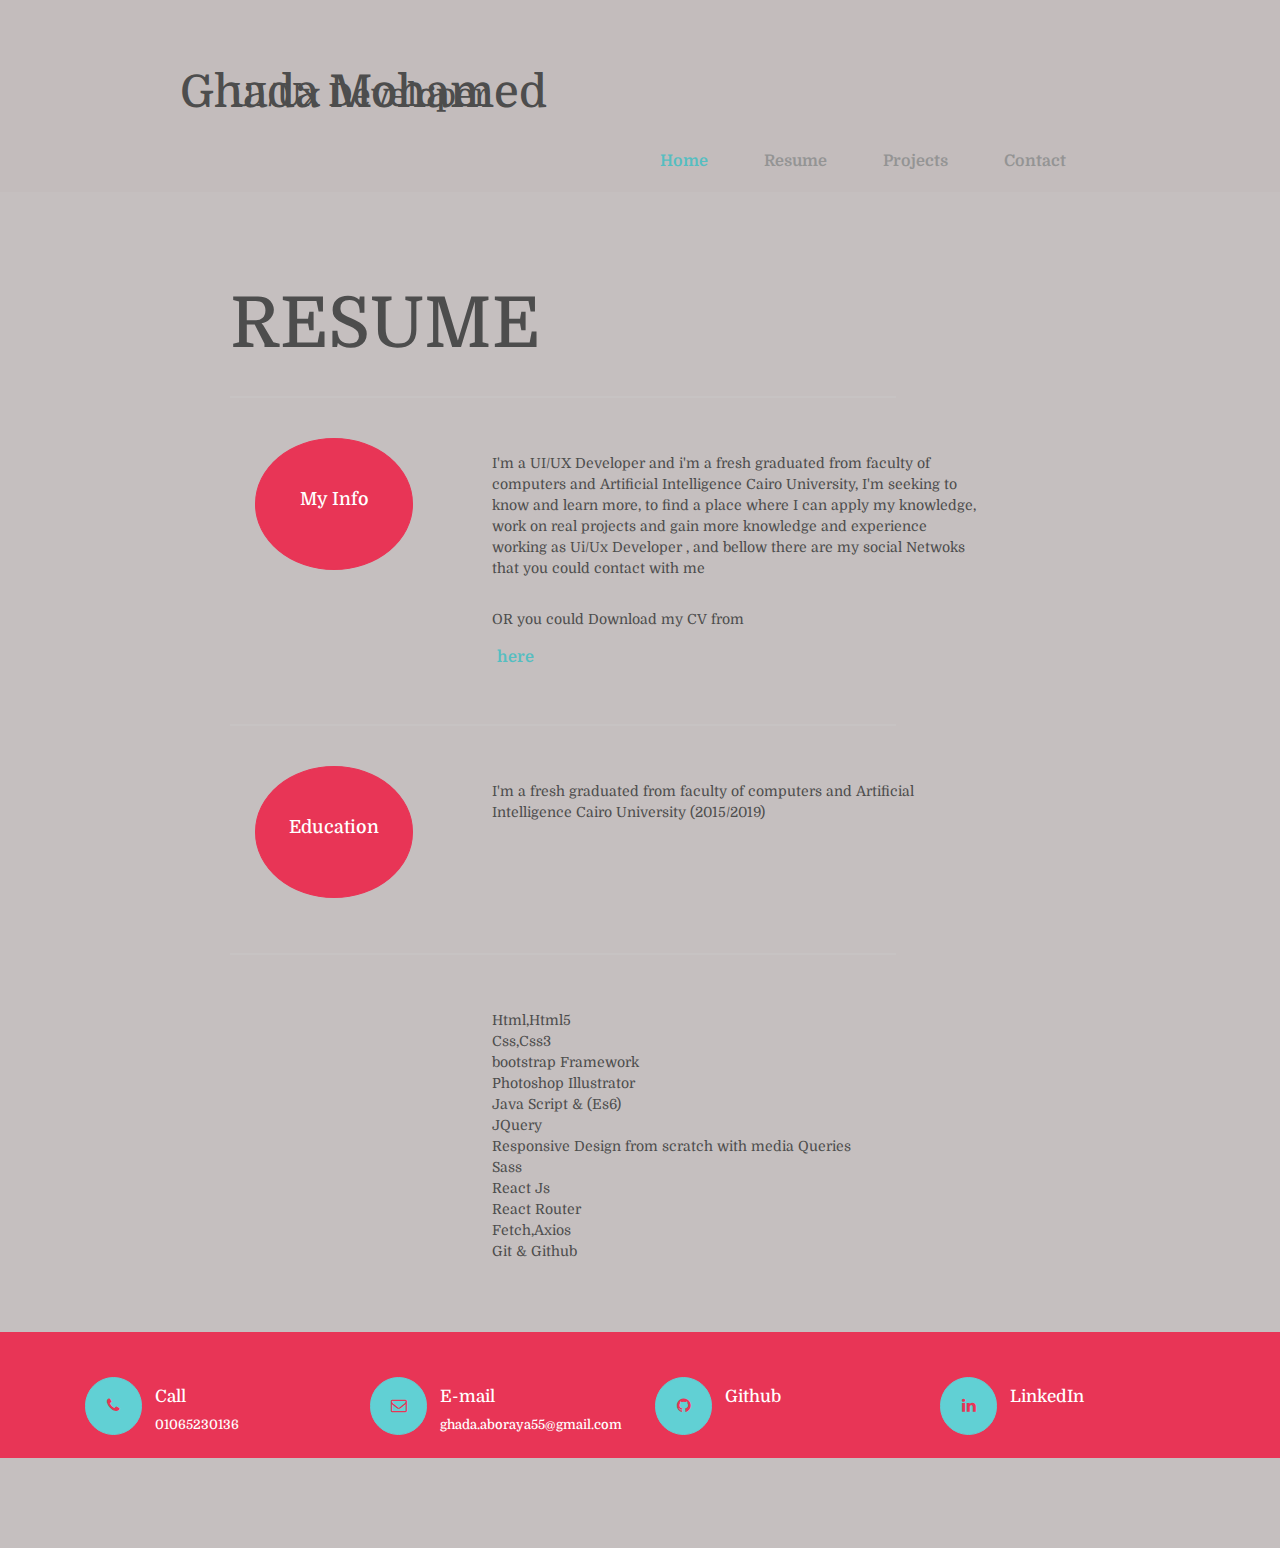
==== resume.html @ 829a207f "first commit" ====
<!DOCTYPE html>
<html>
    <head>
        <title>My Resume</title>
        <meta name="viewport" content="width=device-width, initial-scale=1, shrink-to-fit=no">
        <link href="https://fonts.googleapis.com/css?family=Domine&display=swap" rel="stylesheet">
        <link href="./css/bootstrap.min.css" rel="stylesheet" type="text/css">
        <link href="./css/animate.css" rel="stylesheet" type="text/css">
        <link href="./css/font-awesome.min.css" rel="stylesheet" type="text/css">
        <link href="./css/styles.css " rel="stylesheet" type="text/css">
    </head>


    <body class="Resume">
        <nav class="navbar navbar-expand-lg navbar-light bg-light">
            <button class="navbar-toggler" type="button" data-toggle="collapse" data-target="#navbarTogglerDemo01" aria-controls="navbarTogglerDemo01" aria-expanded="false" aria-label="Toggle navigation">
              <span class="navbar-toggler-icon"></span>
            </button>
            <h1>Ghada Mohamed</h1><br>
            <h2>UI/Ux Developer</h2>
            <div class="collapse navbar-collapse" id="navbarTogglerDemo01">
              <ul class="navbar-nav mr-auto mt-2 mt-lg-0">
                <li class="nav-item active">
                  <a class="nav-link" href="index.html">Home <span class="sr-only">(current)</span></a>
                </li>
                <li class="nav-item">
                  <a class="nav-link" href="#">Resume</a>
                </li>
                <li class="nav-item">
                    <a class="nav-link" href="projects.html">Projects</a>
                  </li>
                  <li class="nav-item">
                    <a class="nav-link" href="#Contact">Contact</a>
                  </li>
              </ul>
            </div>
        </nav>




        <div class="resume">
            <div class="container">
                <h1>RESUME</h1>
                <div class="line"></div>
                <div class="contents">
                    <div class="row">
                        <div class="col-md-4">
                            <div class="circ wow rollIn" data-wow-delay="1s">
                                <h3>My Info</h3>
                            </div>
                        </div>
                        <div class="col-md-6">
                            <p>I'm a UI/UX Developer and i'm a fresh graduated from faculty of computers and Artificial Intelligence Cairo University, I'm seeking to know and learn more, to find a place where I can apply my knowledge, work on real projects and gain more knowledge and experience working as Ui/Ux Developer , and bellow there are my social Netwoks that you could contact with me</p>
                            <p>OR you could Download my CV from</p>
                            <a href="https://drive.google.com/file/d/1ldzdNqPDBJM0vSfjw_JETpwxfj-dJ2mc/view?usp=sharing" class="cv">here</a>
                        </div>
                    </div>
                </div>
                <div class="line"></div>
                <div class="contents">
                    <div class="row">
                        <div class="col-md-4">
                            <div class="circ wow rollIn" data-wow-delay="1.2s">
                                <h3>Education</h3>
                            </div>
                        </div>
                        <div class="col-md-6">
                            <p>I'm a fresh graduated from faculty of computers and Artificial Intelligence Cairo University (2015/2019)</p>
                        </div>
                    </div>
                </div>
                <div class="line"></div>
                <div class="contents">
                    <div class="row">
                        <div class="col-md-4">
                            <div class="circ wow rollIn" data-wow-delay="1.2s">
                                <h3>My Skills</h3>
                            </div>
                        </div>
                        <div class="col-md-6">
                            <p>Html,Html5<br>
                            Css,Css3<br>                            
                            bootstrap Framework<br>
                            Photoshop Illustrator<br>
                            Java Script & (Es6)<br>
                            JQuery<br>
                            Responsive Design from scratch with media Queries<br>
                            Sass<br>
                            React Js<br>
                            React Router<br>
                            Fetch,Axios<br>
                            Git & Github<br>
                        </p>
                        </div>
                    </div>
                </div>
            </div>

            <div class="media" id="Contact">
                <div class="container">
                    <div class="row">
                        <div class="col-md-3">
                            <div class="dot">
                                <i class="fa fa-phone" aria-hidden="true"></i>
                            </div>
                            <h5>Call</h5>
                            <h6>01065230136</h6>
                        </div>
                        <div class="col-md-3">
                            <div class="dot">
                                <i class="fa fa-envelope-o" aria-hidden="true"></i>
                            </div>
                            <h5>E-mail</h5>
                            <h6>ghada.aboraya55@gmail.com</h6>
                        </div>
                        <div class="col-md-3">
                           <a href="https://github.com/GhadaAboraya"> <div class="dot">
                            <i class="fa fa-github" aria-hidden="true"></i>
                            </div></a>
                            <h5>Github</h5>
                        </div>
                        <div class="col-md-3">
                            <a href="https://www.linkedin.com/feed/"><div class="dot">
                                <i class="fa fa-linkedin" aria-hidden="true"></i>
                            </div></a>
                            <h5>LinkedIn</h5>
                        </div>
                    </div>
                </div>
            </div>
        </div>



        <script src="./js/jquery.min.js"></script>
        <script src="./js/bootstrap.min.js"></script>
        <script src="./js/wow.min.js"></script>
        <script src="./js/scripts.js"></script>
    </body>
</html>
---- css/styles.css ----
body{
    background-color: #a99f9fab;
    font-family: 'Domine', serif;
}
.bg-light {
    background-color: #a99f9f12 !important;
    padding: 65px 180px;
}
.navbar h1{
    font-size: 45px;
    color: #4D4D4D;
}
.navbar  h2 {
    margin: 60px 50px;
    position: absolute;
    color: #4D4D4D;
}
.navbar-nav {
    margin: -130px 85px;
}
.navbar-nav .nav-item{
    padding: 38px 20px;
}
.navbar-light .navbar-nav .active>.nav-link, .navbar-light .navbar-nav .nav-link.active, .navbar-light .navbar-nav .nav-link.show, .navbar-light .navbar-nav .show>.nav-link {
    color: rgb(85, 190, 193);
    font-weight: bold;
}
.navbar-nav .nav-item .nav-link {
    color: #949494;
    font-size: 16px;
    font-weight: bold;
}
.navbar-nav .nav-item .nav-link:hover{
    color: rgb(85, 190, 193);
}



/*start header*/
.header{
    margin: 85px 0;
}
.header .row .col-md-6 .img img {
    width: 100%;
    border-radius: 55px;
}
.header .row .col-md-6 h1 {
    margin: 0px 55px;
    font-size: 50px;
    color: #4D4D4D;
}
.header .row .col-md-6 h2{
    padding: 20px 55px;
    color: #4D4D4D;
}
.header .row .col-md-6 p{
    padding: 50px 0;
    font-size: 16px;
    color: #4D4D4D;
}
.header .row .col-md-6 .row .col-md-2 .data1  {
    border: 1px solid rgba(232, 53, 86, 1);
    border-radius: 50%;
    padding: 50px 0;
    width: 135%;
    margin: 0 40px;
    text-align: center;
    background-color: rgba(232, 53, 86, 1);
}
.header .row .col-md-6 .row .col-md-2 .data1:hover{
    background-color: rgba(155, 35, 57, 1);
    border: 1px solid rgba(155, 35, 57, 1);
}
.header .row .col-md-6 .row .col-md-2 .data2  {
    border: 1px solid rgba(97, 208, 212, 1);
    border-radius: 50%;
    padding: 50px 0;
    width: 135%;
    margin: 0 40px;
    text-align: center;
    background-color: rgba(97, 208, 212, 1);
}
.header .row .col-md-6 .row .col-md-2 .data2:hover{
    background-color: rgba(65, 139, 141, 1);
    border: 1px solid rgba(65, 139, 141, 1);
}
.header .row .col-md-6 .row .col-md-2 .data3  {
    border: 1px solid rgba(209, 201, 38, 1);
    border-radius: 50%;
    padding: 50px 0;
    width: 135%;
    margin: 0 40px;
    text-align: center;
    background-color: rgba(209, 201, 38, 1);
}
.header .row .col-md-6 .row .col-md-2 .data3:hover{
    background-color: rgba(139, 134, 25, 1);
    border: 1px solid rgba(139, 134, 25, 1);
}
.header .row .col-md-6 .row .col-md-2 a{
    text-decoration: none;
}
.header .row .col-md-6 .row .col-md-2{
    padding: 20px 2px;
    margin: 0 20px;
}
.header .row .col-md-6 .row .col-md-2 .data1 h3 , .header .row .col-md-6 .row .col-md-2 .data2 h3 , .header .row .col-md-6 .row .col-md-2 .data3 h3{
    font-size: 15px;
    color: white;
}
.header .media{
    background-color: rgba(232, 53, 86, 1);
    padding: 25px 0;
}
.header .media .row .col-md-3 .dot {
    border: 1px solid rgba(97, 208, 212, 1);
    width: 20%;
    padding: 16px 10px;
    text-align: center;
    border-radius: 50px;
    position: absolute;
    margin: 20px 0;
    background-color: rgba(97, 208, 212, 1);;
}
.header .media .row .col-md-3 .dot .fa{
    color: rgba(232, 53, 86, 1);
}
.header .media .row .col-md-3 h5 {
    margin: 10px 70px;
    padding-top: 20px;
    font-size: 17px;
    color: white;
}
.header .media .row .col-md-3 h6{
    margin: 0 70px;
    font-size: 13px;
    color: white;
}
/*end header*/
/*end index page*/



/*start resume page  and Project page*/
.Resume .resume , .Projects .project{
    margin: 90px 0;
}
.Resume .resume h1 , .Projects .project h1{
    margin: 0 145px;
    font-size: 70px;
    color: #4D4D4D;
}
.Resume .resume .line , .Projects .project .line{
    border: 1px solid #cccccc5e;
    margin: 30px 145px;
    width: 60%;
}
.Resume .resume .contents , .Projects .project .contents{
    margin-top: 40px;
    margin-left: 100px;
    margin-bottom: 55px;
}
.Resume .resume .contents .row .col-md-4 .circ{
    border: 1px solid rgba(232, 53, 86, 1);
    width: 50%;
    border-radius: 50%;
    padding: 50px 20px;
    text-align: center;
    background-color: rgba(232, 53, 86, 1);
    margin: 0 70px;
}
.Resume .resume .contents .row .col-md-4 .circ h3{
    color: white;
    font-size: 18px;
}
.Resume .resume .contents .row .col-md-6 p {
    font-size: 14px;
    padding: 15px 0;
    margin: 0 -40px;
    width: 100%;
    color: #4D4D4D;
}
.Resume .resume .contents .row .col-md-6 .cv{
    text-decoration: none;
    margin: 0 -35px;
    color: rgb(85, 190, 193);
    font-weight: bold;
}
.Resume .resume .contents .row .col-md-6 .cv:hover{
    color: rgb(85, 190, 193);
    font-weight: bold;
}
.Resume .resume .media , .Projects .project .media{
    background-color: rgba(232, 53, 86, 1);
    padding: 25px 0;
}
.Resume .resume .media .row .col-md-3 .dot ,
.Projects .project .media .row .col-md-3 .dot {
    border: 1px solid rgba(97, 208, 212, 1);
    width: 20%;
    padding: 16px 10px;
    text-align: center;
    border-radius: 50px;
    position: absolute;
    margin: 20px 0;
    background-color: rgba(97, 208, 212, 1);;
}
.Resume .resume .media .row .col-md-3 .dot .fa ,
.Projects .project .media .row .col-md-3 .dot .fa{
    color: rgba(232, 53, 86, 1);
}
.Resume .resume .media .row .col-md-3 h5 ,
.Projects .project .media .row .col-md-3 h5 {
    margin: 10px 70px;
    padding-top: 20px;
    font-size: 17px;
    color: white;
}
.Resume .resume .media .row .col-md-3 h6 ,
.Projects .project .media .row .col-md-3 h6{
    margin: 0 70px;
    font-size: 13px;
    color: white;
}



.Projects .project .contents .row .col-md-6 img{
    width: 100%;
    border-radius: 20px;
}
.Projects .project .contents .row .col-md-6 p{
    font-size: 14px;
    padding: 15px 0;
    color: #4D4D4D;
}
/*end Resume page and Project page*/








/*start responsive*/
/*start for  mobile*/
@media (max-width: 767px) {
    .bg-light {
        background-color:  #a99f9f12!important;
        padding: 65px 10px;
    }
    .navbar h1 {
        font-size: 35px;
        color: #4D4D4D;
    }
    .navbar h2 {
        display: none;
    }
    .navbar-nav {
        margin: 0 5px;
    }    
    .navbar-nav .nav-item {
        padding: 5px 0;
    }
    .navbar-nav .nav-item .nav-link {
        font-size: 18px;
    }
    .header {
        margin: 70px 0;
    }
    .header .row .col-md-6 h1 {
        margin: 0px 30px;
        font-size: 50px;
        color: #4D4D4D;
    }
    .header .row .col-md-6 h2 {
        padding: 20px 20px;
        color: #4D4D4D;
    }
    .header .row .col-md-6 .row .col-md-2 .data1 {
        border: 1px solid rgba(232, 53, 86, 1);
        border-radius: 50%;
        padding: 50px 0;
        width: 50%;
        margin: 0 40px;
        text-align: center;
        background-color: rgba(232, 53, 86, 1);
    }
    .header .row .col-md-6 .row .col-md-2 .data1 h3, .header .row .col-md-6 .row .col-md-2 .data2 h3, .header .row .col-md-6 .row .col-md-2 .data3 h3 {
        font-size: 20px;
        color: white;
    }
    .header .row .col-md-6 .row .col-md-2 .data2 {
        border: 1px solid rgba(97, 208, 212, 1);
        border-radius: 50%;
        padding: 50px 0;
        width: 50%;
        margin: 0 40px;
        text-align: center;
        background-color: rgba(97, 208, 212, 1);
    }
    .header .row .col-md-6 .row .col-md-2 .data3 {
        border: 1px solid rgba(209, 201, 38, 1);
        border-radius: 50%;
        padding: 50px 0;
        width: 50%;
        margin: 0 40px;
        text-align: center;
        background-color: rgba(209, 201, 38, 1);
    }
    .header .row .col-md-6 p {
        padding: 50px 15px;
        font-size: 20px;
    }
    .header .media {
        background-color: rgba(232, 53, 86, 1);
        margin: 25px 0;
    }
    .header .media .row .col-md-3 .dot {
        border: 1px solid rgba(97, 208, 212, 1);
        width: 15%;
        padding: 16px 10px;
        text-align: center;
        border-radius: 50px;
        position: absolute;
        margin: 20px 0;
        background-color: rgba(97, 208, 212, 1);
    }
    .header .media .row .col-md-3 h5 {
        margin: 10px 110px;
        padding-top: 20px;
        font-size: 20px;
        color: white;
    }
    .header .media .row .col-md-3 h6 {
        margin: 0 110px;
        font-size: 17px;
        color: white;
    }
    .header .media .row .col-md-3 .dot .fa {
        color: rgba(232, 53, 86, 1);
        font-size: 25px;
    }



    /*start my Resume page and project page*/
    .Resume .resume h1, .Projects .project h1 {
        margin: 0 0;
        font-size: 50px;
        color: #676565;
        text-align: center;
    }
    .Resume .resume .line, .Projects .project .line {
        border: 1px solid #cccccc5e;
        margin: 30px 80px;
        width: 60%;
    }
    .Resume .resume .contents{
        margin-top: 40px;
        margin-left: 70px;
        margin-bottom: 55px;
    }
    .Projects .project .contents {
        margin-top: 40px;
        margin-left: 0;
        margin-bottom: 55px;
        text-align: center;
    }
    .Projects .project .contents .row .col-md-6 img {
        width: 90%;
        border-radius: 20px;
    }
    .Projects .project .contents .row .col-md-6 p {
        font-size: 14px;
        padding: 15px 0;
    }
    .Resume .resume .contents .row .col-md-4 .circ {
        border: 1px solid rgba(232, 53, 86, 1);
        width: 50%;
        border-radius: 50%;
        padding: 50px 20px;
        text-align: center;
        background-color: rgba(232, 53, 86, 1);
        margin: 0 50px;
    }
    .Resume .resume .contents .row .col-md-4 .circ h3 {
        color: white;
        font-size: 20px;
    }
    .Resume .resume .contents .row .col-md-6 p {
        font-size: 18px;
        padding: 15px 0;
        margin: 5px 0;
        width: 100%;
    }
    .Resume .resume .contents .row .col-md-6 .cv {
        text-decoration: none;
        margin: 0 5px;
        color: rgba(97, 208, 212, 1);
        font-size: 22px;
    }
    .Resume .resume .media ,.Projects .project .media {
        background-color: rgba(232, 53, 86, 1);
        margin: 25px 0;
    }
    .Resume .resume .media .row .col-md-3 .dot ,
    .Projects .project .media .row .col-md-3 .dot{
        border: 1px solid rgba(97, 208, 212, 1);
        width: 15%;
        padding: 16px 10px;
        text-align: center;
        border-radius: 50px;
        position: absolute;
        margin: 20px 0;
        background-color: rgba(97, 208, 212, 1);
    }
    .Resume .resume .media .row .col-md-3 h5 , 
    .Projects .project .media .row .col-md-3 h5 {
        margin: 10px 110px;
        padding-top: 20px;
        font-size: 20px;
        color: white;
    }
    .Resume .resume .media .row .col-md-3 h6 ,
    .Projects .project .media .row .col-md-3 h6 {
        margin: 0 60px;
        font-size: 20px;
        color: white;
    }
    .Resume .resume .media .row .col-md-3 .dot .fa ,
     .Projects .project .media .row .col-md-3 .dot .fa {
        color: rgba(232, 53, 86, 1);
        font-size: 25px;
    }
}



/*start for tablet*/
@media(min-width: 768px) and (max-width: 991px){
    .bg-light {
        background-color:  #a99f9f12!important;
        padding: 50px 60px;
    }
    .navbar h2 {
        margin: 60px 215px;
        position: absolute;
    }
    .navbar-nav {
        margin: 0 0;
    }
    .navbar-nav .nav-item {
        padding: 0;
    }
    .header .row .col-md-6 h2 {
        padding: 20px 20px;
    }
    .header .row .col-md-6 .row .col-md-2 .data1 {
        border: 1px solid rgba(232, 53, 86, 1);
        border-radius: 50%;
        padding: 30px 10px;
        width: 155%;
        margin: 0 15px;
        text-align: center;
        background-color: rgba(232, 53, 86, 1);
    }
    .header .row .col-md-6 .row .col-md-2 .data2 {
        border: 1px solid rgba(97, 208, 212, 1);
        border-radius: 50%;
        padding: 30px 10px;
        width: 155%;
        margin: 0 15px;
        text-align: center;
        background-color: rgba(97, 208, 212, 1);
    }
    .header .row .col-md-6 .row .col-md-2 .data3 {
        border: 1px solid rgba(209, 201, 38, 1);
        border-radius: 50%;
        padding: 30px 10px;
        width: 155%;
        margin: 0 15px;
        text-align: center;
        background-color: rgba(209, 201, 38, 1);
    }
    .header .row .col-md-6 p {
        padding: 50px 0;
        font-size: 16px;
        width: 200%;
    }
    .header .media .row .col-md-3 .dot {
        border: 1px solid rgba(97, 208, 212, 1);
        width: 30%;
        padding: 16px 10px;
        text-align: center;
        border-radius: 50px;
        position: absolute;
        margin: 20px 0;
        background-color: rgba(97, 208, 212, 1);
    }
    .header .media .row .col-md-3 h5 {
        margin: 10px 60px;
        padding-top: 20px;
        font-size: 18px;
        color: white;
    }
    .header .media .row .col-md-3 h6 {
        margin: 0 60px;
        font-size: 13px;
        color: white;
    }




    /*start resume page and project page*/
    .Resume .resume h1, .Projects .project h1 {
        margin: 0 0;
        font-size: 55px;
        color: #676565;
        text-align: center;
    }
    .Resume .resume .contents, .Projects .project .contents {
        margin-top: 40px;
        margin-left: 25px;
        margin-bottom: 55px;
    }
    .Resume .resume .contents .row .col-md-4 .circ {
        border: 1px solid rgba(232, 53, 86, 1);
        width: 60%;
        border-radius: 50%;
        padding: 45px 20px;
        text-align: center;
        background-color: rgba(232, 53, 86, 1);
        margin: 0 30px;
    }
    .Resume .resume .contents .row .col-md-6 p {
        font-size: 14px;
        padding: 15px 0;
        margin: 0px 15px;
        width: 105%;
    }
    .Resume .resume .contents .row .col-md-6 .cv {
        text-decoration: none;
        margin: 0 30px;
        color: rgba(97, 208, 212, 1);
    }
    .Resume .resume .media .row .col-md-3 .dot ,
    .Projects .project .media .row .col-md-3 .dot {
        border: 1px solid rgba(97, 208, 212, 1);
        width: 30%;
        padding: 16px 10px;
        text-align: center;
        border-radius: 50px;
        position: absolute;
        margin: 20px 0;
        background-color: rgba(97, 208, 212, 1);
    }
    .Resume .resume .media .row .col-md-3 h5 ,
    .Projects .project .media .row .col-md-3 h5 {
        margin: 10px 60px;
        padding-top: 20px;
        font-size: 18px;
        color: white;
    }
    .Resume .resume .media .row .col-md-3 h6 ,
    .Projects .project .media .row .col-md-3 h6 {
        margin: 0 60px;
        font-size: 13px;
        color: white;
    }
}



/*start for laptop*/
@media(min-width: 992px) and (max-width: 1199px) {
    .bg-light {
        background-color: #f8f9fa!important;
        padding: 65px 80px;
    }
    .navbar h1 {
        font-size: 40px;
    }
    .header .media .row .col-md-3 h5 ,
    .Projects .project .media .row .col-md-3 h5 ,
    .Resume .resume .media .row .col-md-3 h5 {
        margin: 10px 70px;
        padding-top: 20px;
        font-size: 22px;
        color: white;
    }
}
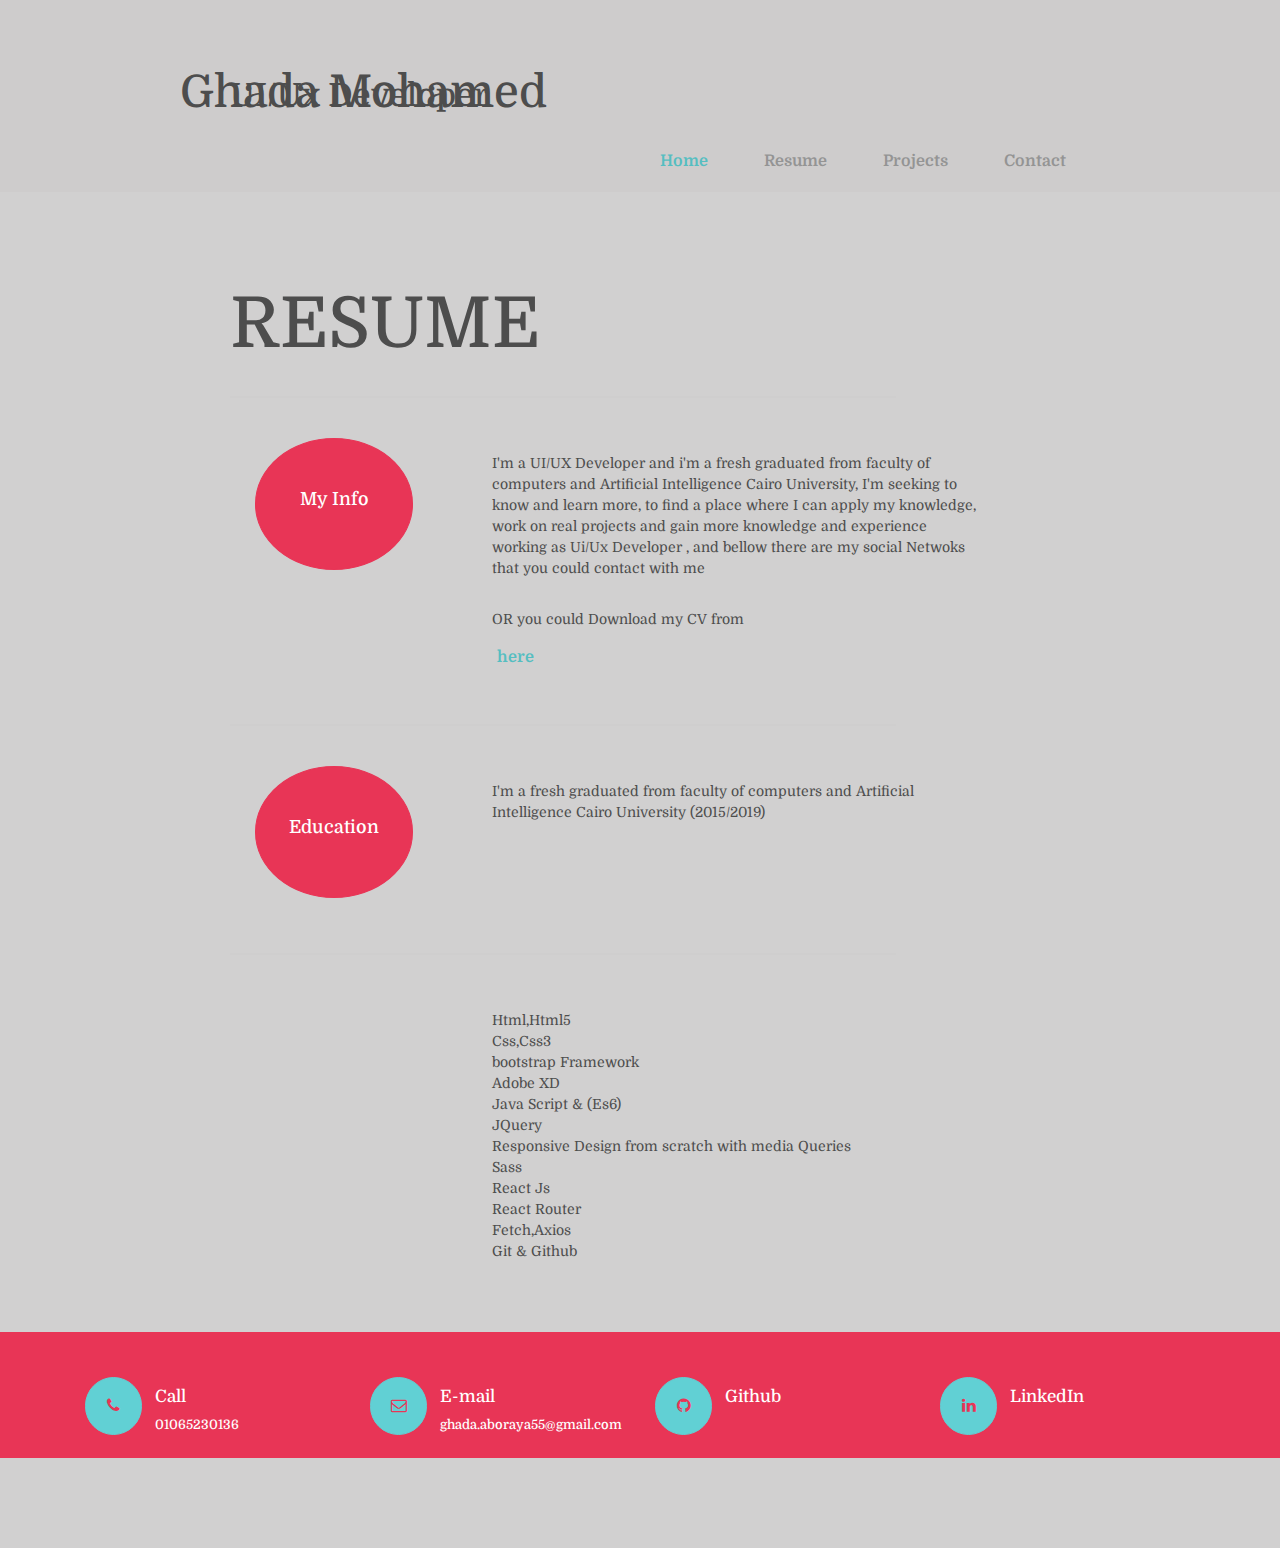
==== commit 7fec9ca8: "first commit" ====
--- a/resume.html
+++ b/resume.html
@@ -53,7 +53,7 @@
                         <div class="col-md-6">
                             <p>I'm a UI/UX Developer and i'm a fresh graduated from faculty of computers and Artificial Intelligence Cairo University, I'm seeking to know and learn more, to find a place where I can apply my knowledge, work on real projects and gain more knowledge and experience working as Ui/Ux Developer , and bellow there are my social Netwoks that you could contact with me</p>
                             <p>OR you could Download my CV from</p>
-                            <a href="https://drive.google.com/file/d/1ldzdNqPDBJM0vSfjw_JETpwxfj-dJ2mc/view?usp=sharing" class="cv">here</a>
+                            <a href="https://drive.google.com/file/d/1NivYoXweokG7MKxVf4jWaZgP-jpEV2GH/view?usp=sharing" class="cv">here</a>
                         </div>
                     </div>
                 </div>
@@ -82,7 +82,7 @@
                             <p>Html,Html5<br>
                             Css,Css3<br>                            
                             bootstrap Framework<br>
-                            Photoshop Illustrator<br>
+                            Adobe XD<br>
                             Java Script & (Es6)<br>
                             JQuery<br>
                             Responsive Design from scratch with media Queries<br>
--- a/css/styles.css
+++ b/css/styles.css
@@ -1,5 +1,5 @@
 body{
-    background-color: #a99f9fab;
+    background-color: #bbb9b9ab;
     font-family: 'Domine', serif;
 }
 .bg-light {
